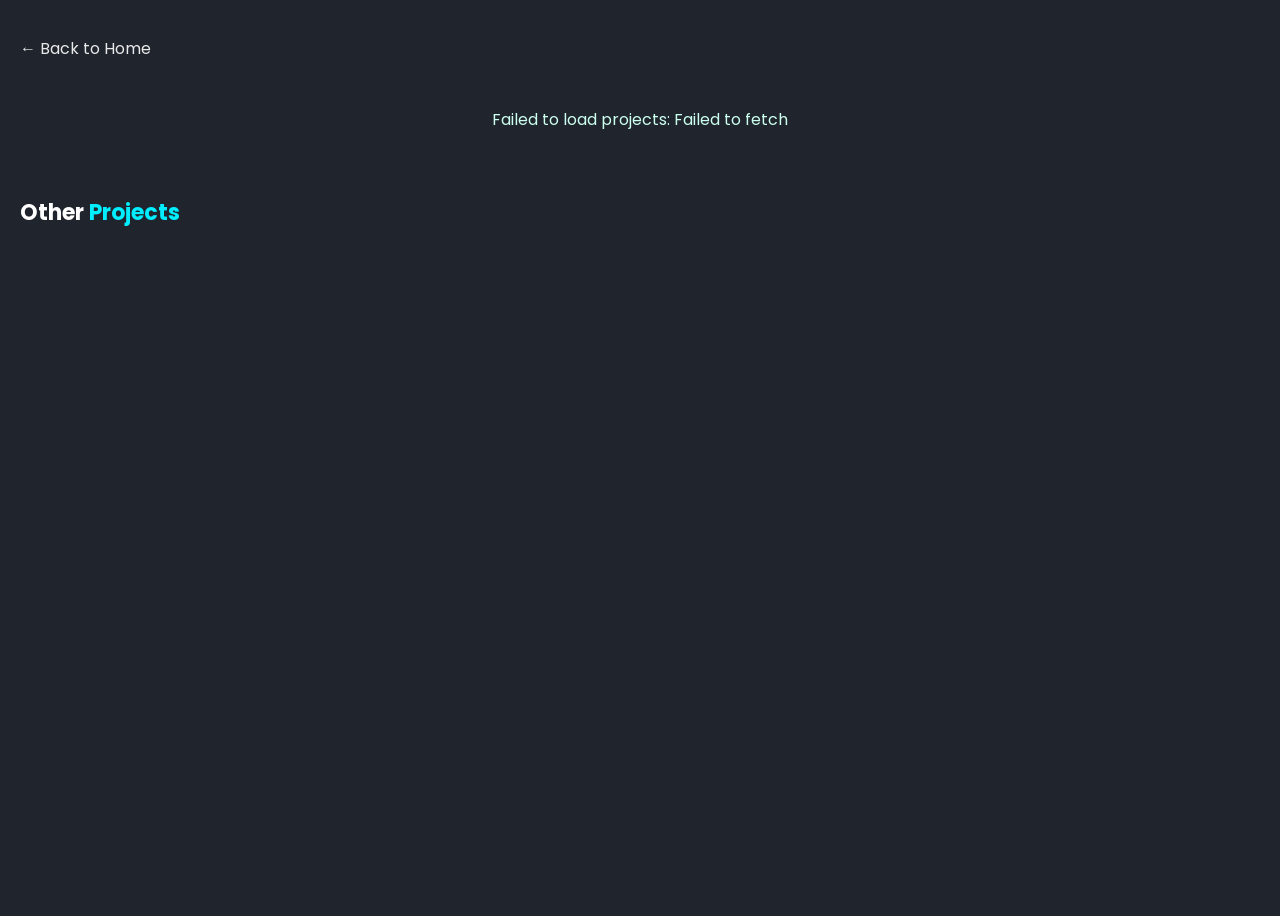
==== SubPages/Projects/projects.html @ f670725d "added->404, projects viewpage with videos+showcase all projects, dynamic link with p-ID for project " ====
<!doctype html>
<html lang="en">
<head>
  <meta charset="utf-8" />
  <meta name="viewport" content="width=device-width,initial-scale=1" />
  <link rel="website icon" href="../../portfolio pic/N IMG_20230516_160248.png">
  <link href='https://unpkg.com/boxicons@2.1.4/css/boxicons.min.css' rel='stylesheet'>
  <title>Projects</title>
  <link rel="stylesheet" href="/SubPages/Projects/projects.css">
</head>
<body>
  <div class="container">

    <a class="back" href="/" id="backLink">← Back to Home</a>

    <!-- SELECTED PROJECT (top section) -->
    <section id="selectedProjectSection">
      <div id="selectedContainer">
        <div class="empty">Loading project…</div>
      </div>
    </section>

    <!-- ALL PROJECTS (bottom grid) -->
    <section id="allProjectsSection">
      <h2 class="heading">Other <span>Projects</span></h2>
      <div id="allProjectsContainer" class="portfolio-container">
        <!-- cards injected here -->
        <div class="empty">Loading projects…</div>
      </div>
    </section>

  </div>

  <script src="/SubPages/Projects/projects.js" defer></script>
</body>
</html>
---- SubPages/Projects/projects.css ----
/* projects.css - styles for selected + grid */
@import url('https://fonts.googleapis.com/css2?family=Poppins:wght@300&display=swap');

@import url('https://fonts.googleapis.com/css2?family=Poppins:wght@300&family=Roboto:wght@300;400&display=swap');

/* base */
* {
  font-family: "Poppins", "Roboto", sans-serif;
  margin: 0;
  padding: 0;
  box-sizing: border-box;
  scroll-behavior: smooth;
}
:root {
  --bg: #1f242d;
  --panel: #323946;
  --text: #fff;
  --muted: #bfcbd6;
  --accent: #0ef;
}
body {
  background: var(--bg);
  color: var(--text);
  min-height: 100vh;
  /* background: rgba(0, 0, 0, var(--bg-darkness, 0.4)) */
}
.container {
  /* max-width: 1100px; */
  margin: 16px auto;
  padding: 20px;
}

/* back link */
.back {
  display: inline-block;
  color: var(--text);
  opacity: 0.9;
  margin-bottom: 18px;
  text-decoration: none;
}

/* selected project section */
#selectedContainer {
  margin-bottom: 30px;
}
.project-card {
  display: flex;
  gap: 28px;
  align-items: flex-start;
  background: var(--panel);
  border-radius: 12px;
  padding: 18px;
  box-shadow: 0 8px 30px rgba(0, 0, 0, 0.45);
}
.project-media {
  /* flex: 0 0 420px; */
  border-radius: 10px;
  overflow: hidden;
  background: #0a0a0a;
  min-height: 260px;
  height: 315px;
  width: 560px;
  aspect-ratio: 16/9;
}
.project-media img {
  width: 100%;
  height: 100%;
  object-fit: cover;
  display: block;
}
.project-body {
  flex: 1;
  padding: 4px 2px;
}
.project-title {
  font-size: 32px;
  margin-bottom: 8px;
  color: var(--text);
}
.project-meta {
  color: var(--muted);
  font-size: 14px;
  margin-bottom: 12px;
}
.project-desc {
  color: #e6eef6;
  line-height: 1.6;
  margin-bottom: 12px;
  white-space: pre-wrap;
}
.project-tags {
  display: flex;
  gap: 8px;
  flex-wrap: wrap;
  margin-bottom: 12px;
}
.tag {
  background: rgba(255, 255, 255, 0.03);
  padding: 6px 10px;
  border-radius: 999px;
  color: #cfe;
  font-size: 13px;
}
.project-actions {
  display: flex;
  gap: 12px;
  margin-top: 10px;
}
.btn {
  background: var(--accent);
  color: #000;
  padding: 10px 14px;
  border-radius: 10px;
  font-weight: 600;
  text-decoration: none;
  display: inline-block;
  cursor:alias;
}
.btn.secondary {
  background: transparent;
  color: #cce;
  border: 1px solid rgba(255, 255, 255, 0.06);
  cursor: pointer;
}

.social-media a {
    display: inline-flex;
    justify-content: center;
    align-items: center;
    width: 3rem;
    height: 3rem;
    background: transparent;
    border: .15rem solid var(--accent);
    border-radius: 50%;
    font-size: 1.5rem;
    color: var(--accent);
    /* margin: 3rem 1.5rem 3rem 0; */
    margin: 1rem 1rem 0rem 0;
    text-decoration: none;
    transition: 0.5s ease;
}
.social-media a:hover{
    background: var(--accent);
    color: var(--bg);
    box-shadow: 0 0 1.5rem var(--accent);

}

.social-media{
    position: relative;
}



/* heading for other projects */
#allProjectsSection {
  margin-top: 36px;
}
#allProjectsSection .heading {
  font-size: 22px;
  margin-bottom: 16px;
  color: var(--text);
}
#allProjectsSection .heading span {
  color: var(--accent);
}

/* bottom grid (cards) similar to landing */
/* .portfolio-container {
  display: flex;
  flex-wrap: wrap;
  gap: 18px;
} */
.portfolio-container {
    display: grid;
    grid-template-columns: repeat(3,1fr);
    align-items: center;
    gap: 2.5rem;
}
.portfolio-box {

  min-width: 320px;
  border-radius: 10px;
  overflow: hidden;
  position: relative;
  background: #0d1114;
  color: var(--text);
  cursor: pointer;
  transition: transform 0.14s ease;

position: relative;
    /* border-radius: 2rem; */
    box-shadow: 0 0 1rem var(--bg-color);
    overflow: hidden;
    /* display: flex; */

    box-shadow: 3px 8px 20px 3px rgba(255, 255, 255, 0.11);
}



.portfolio-box:hover {
  transform: translateY(-6px);
  scale: 1.02;
  transition: 0.45s ease;
}
.portfolio-box img {
  width: 100%;
  height: 190px;
  object-fit: cover;
  display: block;
}
.portfolio-layer {
  padding: 14px;
  background: linear-gradient(0deg, rgba(0, 0, 0, 0.45), transparent);
  color: var(--text);
  min-height: 110px;
}
.portfolio-layer h4 {
  margin: 0 0 8px 0;
  font-size: 18px;
}
.portfolio-layer p {
  margin: 0;
  font-size: 14px;
  color: #d8e7f0;
}
.portfolio-layer a.link-btn {
  /* position: absolute; */
  right: 12px;
  bottom: 12px;
  display: inline-block;
  background: var(--accent);
  color: #000;
  padding: 8px 10px;
  border-radius: 8px;
  text-decoration: none;
}

/* empty / messages */
.empty {
  text-align: center;
  padding: 28px;
  color: #cfe;
}


.lilCrdDes{
    display: flex;
    justify-content: space-between;
}
.lilCrdDes a {
    height: 2.5rem;
}




/* responsive */
@media (min-width: 2200px) {
  .portfolio-container {
    
    grid-template-columns: repeat(6,1fr);
    
}
}
@media (max-width: 2200px) {
  .portfolio-container {
    
    grid-template-columns: repeat(5,1fr);
    
}
}
@media (max-width: 1700px) {
  .portfolio-container {
    
    grid-template-columns: repeat(4,1fr);
    
}
}
@media (max-width: 1420px) {
  .portfolio-container {
    
    grid-template-columns: repeat(3,1fr);
    
}
}
@media (max-width: 1070px) {
  .portfolio-container {
    
    grid-template-columns: repeat(2,1fr);
    
}
}
@media (max-width: 880px) {
  .project-card {
    flex-direction: column;
  }
  /* .project-media {
    width: 100%;
    height: 220px;
  } */
  /* .portfolio-box {
    width: calc(50% - 9px);
  } */
}

@media (max-width: 710px) {
  .portfolio-container {
    
    grid-template-columns: repeat(1,1fr);
    
}
}
@media (max-width: 635px) {
  .project-media{
    width: max-content;
    height: fit-content;
    min-height: fit-content;
    width: 84vw;
  }
  /* .project-card{
    padding: 0.7rem;
  } */
}

@media (max-width: 520px) {
  .portfolio-box {
    width: 100%;
  }
  .project-title {
    font-size: 22px;
  }
  .project-card{
    padding: 0.7rem;
  }
}
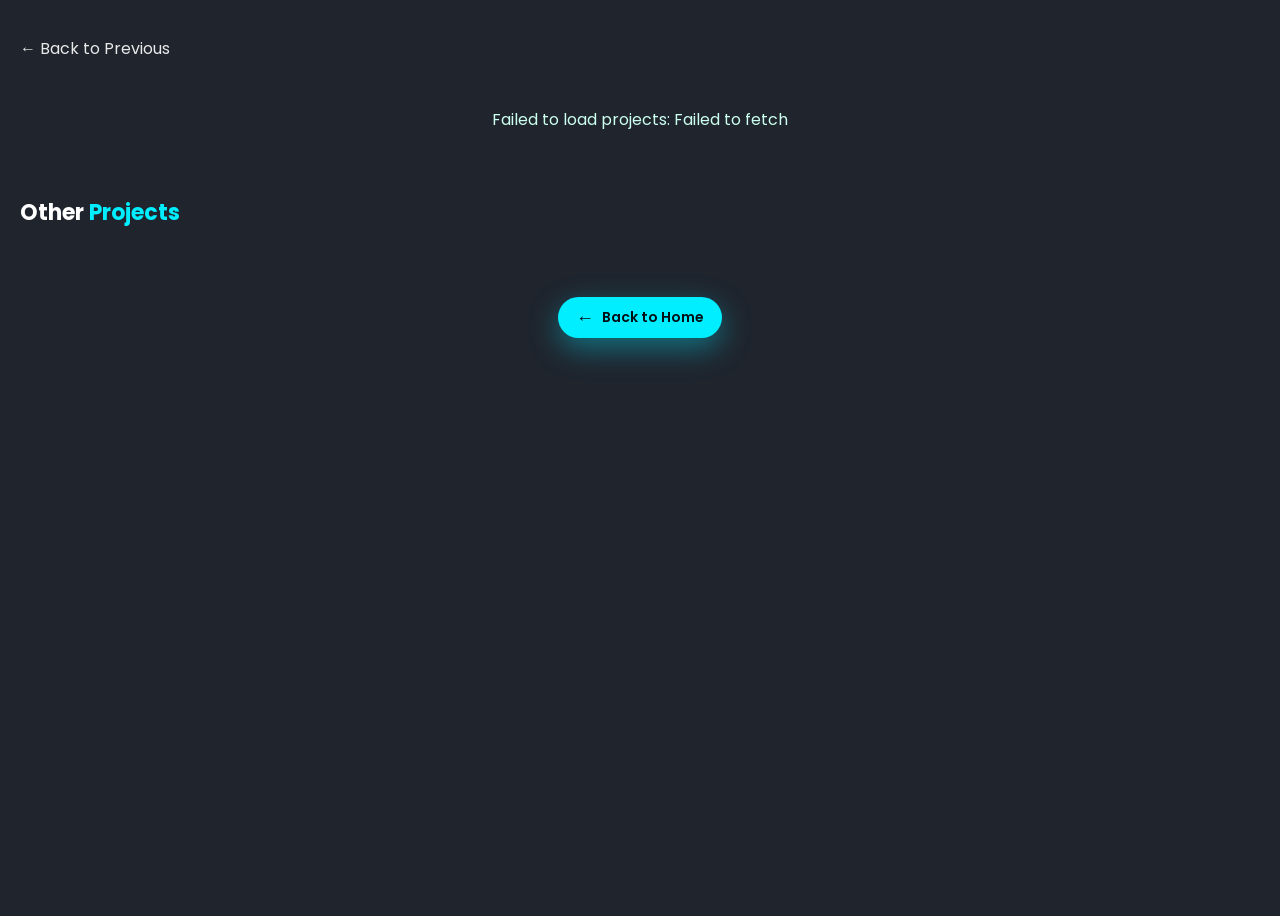
==== commit 797cd16f: "added-> onboarding form for services, project page look good with little-animated loading and with s" ====
--- a/SubPages/Projects/projects.html
+++ b/SubPages/Projects/projects.html
@@ -11,7 +11,7 @@
 <body>
   <div class="container">
 
-    <a class="back" href="/" id="backLink">← Back to Home</a>
+    <a class="back" href="/" id="backLink">← Back to Previous</a>
 
     <!-- SELECTED PROJECT (top section) -->
     <section id="selectedProjectSection">
@@ -30,7 +30,11 @@
     </section>
 
   </div>
-
+  <div class="ft">
+    <a href="../../index.html" class="back-link">
+      <span>←</span> Back to Home
+    </a>
+  </div>
   <script src="/SubPages/Projects/projects.js" defer></script>
 </body>
 </html>
--- a/SubPages/Projects/projects.css
+++ b/SubPages/Projects/projects.css
@@ -51,6 +51,7 @@
   border-radius: 12px;
   padding: 18px;
   box-shadow: 0 8px 30px rgba(0, 0, 0, 0.45);
+  transition: 0.5s;
 }
 .project-media {
   /* flex: 0 0 420px; */
@@ -68,6 +69,15 @@
   object-fit: cover;
   display: block;
 }
+
+.techStack{
+  margin-top: 1.5rem;
+  max-width: 560px;
+}
+.techStack h3{
+  margin-bottom: 1rem;
+}
+
 .project-body {
   flex: 1;
   padding: 4px 2px;
@@ -87,6 +97,7 @@
   line-height: 1.6;
   margin-bottom: 12px;
   white-space: pre-wrap;
+  transition: 2s;
 }
 .project-tags {
   display: flex;
@@ -105,6 +116,9 @@
   display: flex;
   gap: 12px;
   margin-top: 10px;
+}
+.project-actions a{
+  text-wrap-mode: nowrap;
 }
 .btn {
   background: var(--accent);
@@ -123,7 +137,7 @@
   cursor: pointer;
 }
 
-.social-media a {
+.social-media a, .social-media-under a {
     display: inline-flex;
     justify-content: center;
     align-items: center;
@@ -139,17 +153,22 @@
     text-decoration: none;
     transition: 0.5s ease;
 }
-.social-media a:hover{
+.social-media a:hover, .social-media-under a:hover{
     background: var(--accent);
     color: var(--bg);
     box-shadow: 0 0 1.5rem var(--accent);
 
 }
 
-.social-media{
+
+
+.social-media, .social-media-under{
     position: relative;
 }
-
+.social-media-under{
+  display: flex;
+  justify-content: space-around;
+}
 
 
 /* heading for other projects */
@@ -181,6 +200,7 @@
 
   min-width: 320px;
   border-radius: 10px;
+  border-radius: 16px;
   overflow: hidden;
   position: relative;
   background: #0d1114;
@@ -285,12 +305,44 @@
     
 }
 }
+@media (min-width: 880px) {
+  
+  .social-media {
+    display: none !important;
+  }
+  .social-media-under {
+    display: flex !important;
+  }
+}
+@media (min-width: 1420px) {
+  .social-media {
+    display: block !important;
+  }
+  .social-media-under{
+    display: none !important;
+  }
+}
 @media (max-width: 1070px) {
   .portfolio-container {
     
     grid-template-columns: repeat(2,1fr);
-    
-}
+  }
+  .social-media {
+    display: block ;
+  }
+  .social-media-under{
+    display: none ;
+  }
+  
+}
+@media (max-width: 930px) {
+  /* .project-actions a{
+    text-wrap-mode:wrap;
+  } */
+  .project-actions {
+    flex-wrap: wrap;
+  }
+
 }
 @media (max-width: 880px) {
   .project-card {
@@ -336,4 +388,38 @@
   }
 }
 
-
+    /* Back to main site button (optional) */
+    .ft{
+      width: 100%;
+      display: flex;
+      justify-content: center;
+      margin-bottom: 1rem;
+    }
+    .back-link {
+      display: inline-flex;
+      align-items: center;
+      gap: 8px;
+      margin-top: 16px;
+      padding: 10px 18px;
+      border-radius: 999px;
+      border: none;
+      background: var(--accent);
+      color: #021016;
+      font-size: 14px;
+      font-weight: 600;
+      text-decoration: none;
+      cursor: pointer;
+      transition: transform 0.15s ease, box-shadow 0.15s ease, background 0.15s ease;
+      box-shadow: 0 10px 30px rgba(0, 230, 255, 0.4);
+    }
+
+    .back-link:hover {
+      transform: translateY(-1px);
+      box-shadow: 0 14px 40px rgba(0, 230, 255, 0.6);
+      background: #24f0ff;
+    }
+
+    .back-link span {
+      font-size: 18px;
+      line-height: 1;
+    }
